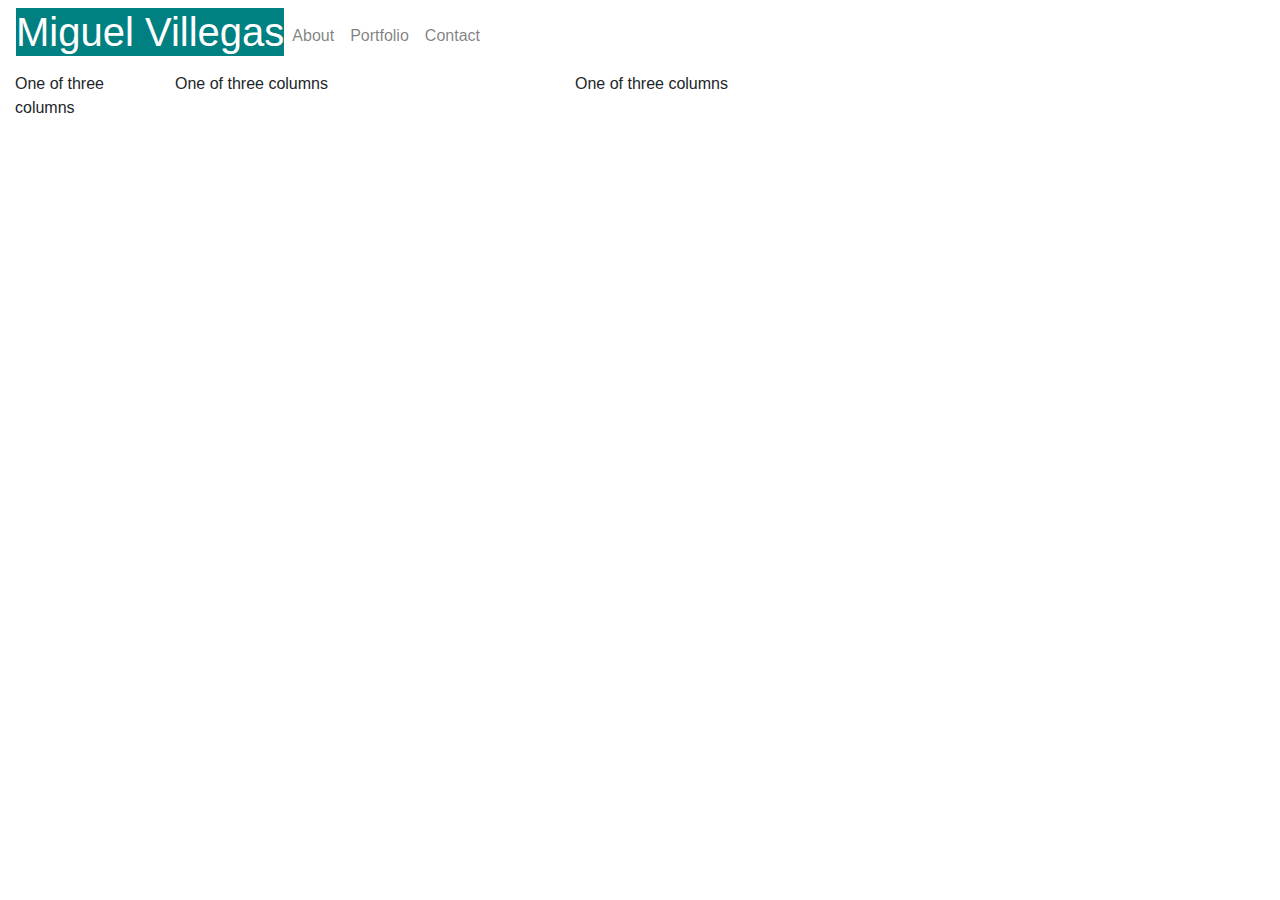
==== index.html @ 91820421 "latest updates" ====
<!DOCTYPE html>
<html lang="en-us">

<head>
    <meta charset="UTF-8">
    <title>About Me</title>
    <link rel="stylesheet" type="text/css" href="assets/css/style.css">
    <link rel="stylesheet" href="https://stackpath.bootstrapcdn.com/bootstrap/4.4.1/css/bootstrap.min.css"
        integrity="sha384-Vkoo8x4CGsO3+Hhxv8T/Q5PaXtkKtu6ug5TOeNV6gBiFeWPGFN9MuhOf23Q9Ifjh" crossorigin="anonymous">
    <script src="https://code.jquery.com/jquery-3.4.1.slim.min.js"
        integrity="sha384-J6qa4849blE2+poT4WnyKhv5vZF5SrPo0iEjwBvKU7imGFAV0wwj1yYfoRSJoZ+n" crossorigin="anonymous">
    </script>
    <script src="https://cdn.jsdelivr.net/npm/popper.js@1.16.0/dist/umd/popper.min.js"
        integrity="sha384-Q6E9RHvbIyZFJoft+2mJbHaEWldlvI9IOYy5n3zV9zzTtmI3UksdQRVvoxMfooAo" crossorigin="anonymous">
    </script>
    <script src="https://stackpath.bootstrapcdn.com/bootstrap/4.4.1/js/bootstrap.min.js"
        integrity="sha384-wfSDF2E50Y2D1uUdj0O3uMBJnjuUD4Ih7YwaYd1iqfktj0Uod8GCExl3Og8ifwB6" crossorigin="anonymous">
    </script>
</head>

<body>

    <nav class="navbar navbar-expand-lg navbar-light bg-white">
        <h1 style="background-color:teal;color: white;">Miguel Villegas</h1> 
        <button class="navbar-toggler" type="button" data-toggle="collapse" data-target="#navbarSupportedContent"
            aria-controls="navbarSupportedContent" aria-expanded="false" aria-label="Toggle navigation">
            <span class="navbar-toggler-icon"></span>
        </button>
        <div style="text-align: left;" class="collapse navbar-collapse" id="navbarSupportedContent">
            <ul class="navbar-nav mr-auto">
                <li class="nav-item">
                    <a class="nav-link" href="index.html">About</a>
                </li>
                <li class="nav-item">
                    <a class="nav-link" href="portfolio.html">Portfolio</a>
                </li>
                <li class="nav-item">
                    <a class="nav-link" href="contact.html">Contact</a>
                </li>
            </ul>

        </div>
    </nav>

    <div class="container">
        <div class="row">
          <div class="col-md-2">
            One of three columns
          </div>
          <div class="col-sm">
            One of three columns
          </div>
          <div class="col-sm">
            One of three columns
          </div>
        </div>
      </div>

    <!--<div class="container">

        <section id="main-bio">

            <h2>About Me</h2>

            <hr>

            <img id="bio-image" src="https://placehold.it/200x200" alt="Miguel Villegas">

            <p>Lorem, ipsum dolor sit amet consectetur adipisicing elit. Nam corrupti, blanditiis accusamus
                reprehenderit consectetur alias neque ullam, laudantium ipsa voluptatum aliquid fuga illo. Natus porro
                debitis odit labore, rerum accusamus?</p>
        </section>
    </div>-->
</body>

</html>
---- assets/css/style.css ----
body {
    align-content: center;
    width: 960px;
    padding: 0;
    margin: 0;
    font-family: Georgia, 'Times New Roman', Times, serif;
    font-size: 18px;
    line-height: 150%;
    background: #ffffff;
  }

  header{
      color: #ffffff;
      background:#008080;
  }
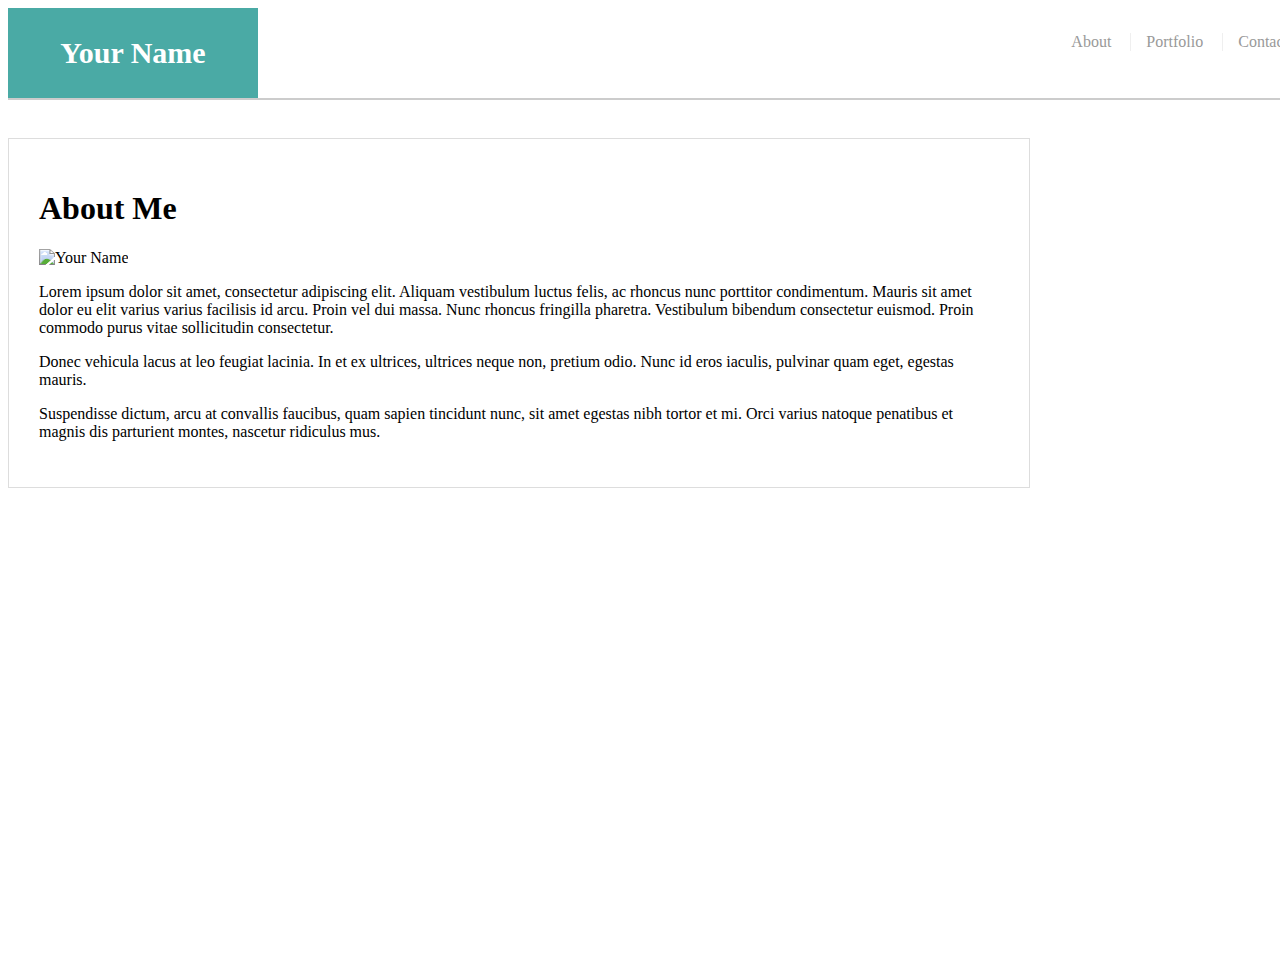
==== commit d881cb07: "fresh-updates" ====
--- a/index.html
+++ b/index.html
@@ -5,72 +5,32 @@
     <meta charset="UTF-8">
     <title>About Me</title>
     <link rel="stylesheet" type="text/css" href="assets/css/style.css">
-    <link rel="stylesheet" href="https://stackpath.bootstrapcdn.com/bootstrap/4.4.1/css/bootstrap.min.css"
-        integrity="sha384-Vkoo8x4CGsO3+Hhxv8T/Q5PaXtkKtu6ug5TOeNV6gBiFeWPGFN9MuhOf23Q9Ifjh" crossorigin="anonymous">
-    <script src="https://code.jquery.com/jquery-3.4.1.slim.min.js"
-        integrity="sha384-J6qa4849blE2+poT4WnyKhv5vZF5SrPo0iEjwBvKU7imGFAV0wwj1yYfoRSJoZ+n" crossorigin="anonymous">
-    </script>
-    <script src="https://cdn.jsdelivr.net/npm/popper.js@1.16.0/dist/umd/popper.min.js"
-        integrity="sha384-Q6E9RHvbIyZFJoft+2mJbHaEWldlvI9IOYy5n3zV9zzTtmI3UksdQRVvoxMfooAo" crossorigin="anonymous">
-    </script>
-    <script src="https://stackpath.bootstrapcdn.com/bootstrap/4.4.1/js/bootstrap.min.js"
-        integrity="sha384-wfSDF2E50Y2D1uUdj0O3uMBJnjuUD4Ih7YwaYd1iqfktj0Uod8GCExl3Og8ifwB6" crossorigin="anonymous">
-    </script>
+    
 </head>
 
-<body>
+<header id="masthead">
+    <div class="container">
+      <a href="index.html" id="logo">Your Name</a>
+      <nav>
+        <a href="index.html">About</a>
+        <a href="portfolio.html">Portfolio</a>
+        <a href="contact.html">Contact</a>
+      </nav>
+    </div>
+  </header>
 
-    <nav class="navbar navbar-expand-lg navbar-light bg-white">
-        <h1 style="background-color:teal;color: white;">Miguel Villegas</h1> 
-        <button class="navbar-toggler" type="button" data-toggle="collapse" data-target="#navbarSupportedContent"
-            aria-controls="navbarSupportedContent" aria-expanded="false" aria-label="Toggle navigation">
-            <span class="navbar-toggler-icon"></span>
-        </button>
-        <div style="text-align: left;" class="collapse navbar-collapse" id="navbarSupportedContent">
-            <ul class="navbar-nav mr-auto">
-                <li class="nav-item">
-                    <a class="nav-link" href="index.html">About</a>
-                </li>
-                <li class="nav-item">
-                    <a class="nav-link" href="portfolio.html">Portfolio</a>
-                </li>
-                <li class="nav-item">
-                    <a class="nav-link" href="contact.html">Contact</a>
-                </li>
-            </ul>
-
-        </div>
-    </nav>
-
-    <div class="container">
-        <div class="row">
-          <div class="col-md-2">
-            One of three columns
-          </div>
-          <div class="col-sm">
-            One of three columns
-          </div>
-          <div class="col-sm">
-            One of three columns
-          </div>
-        </div>
+<body>    
+    
+    <div id="main-container" class="container">
+        <section class="main-section">
+          <h1>About Me</h1>
+          <img src="assets/images/cat.jpg" class="auth-image" alt="Your Name">
+          <p>Lorem ipsum dolor sit amet, consectetur adipiscing elit. Aliquam vestibulum luctus felis, ac rhoncus nunc porttitor condimentum. Mauris sit amet dolor eu elit varius varius facilisis id arcu. Proin vel dui massa. Nunc rhoncus fringilla pharetra. Vestibulum bibendum consectetur euismod. Proin commodo purus vitae sollicitudin consectetur.</p>
+          <p>Donec vehicula lacus at leo feugiat lacinia. In et ex ultrices, ultrices neque non, pretium odio. Nunc id eros iaculis, pulvinar quam eget, egestas mauris.</p>
+          <p>Suspendisse dictum, arcu at convallis faucibus, quam sapien tincidunt nunc, sit amet egestas nibh tortor et mi. Orci varius natoque penatibus et magnis dis parturient montes, nascetur ridiculus mus.</p>
+        </section>
       </div>
-
-    <!--<div class="container">
-
-        <section id="main-bio">
-
-            <h2>About Me</h2>
-
-            <hr>
-
-            <img id="bio-image" src="https://placehold.it/200x200" alt="Miguel Villegas">
-
-            <p>Lorem, ipsum dolor sit amet consectetur adipisicing elit. Nam corrupti, blanditiis accusamus
-                reprehenderit consectetur alias neque ullam, laudantium ipsa voluptatum aliquid fuga illo. Natus porro
-                debitis odit labore, rerum accusamus?</p>
-        </section>
-    </div>-->
+    
 </body>
 
 </html>--- a/assets/css/style.css
+++ b/assets/css/style.css
@@ -1,15 +1,54 @@
-body {
-    align-content: center;
-    width: 960px;
-    padding: 0;
-    margin: 0;
-    font-family: Georgia, 'Times New Roman', Times, serif;
-    font-size: 18px;
-    line-height: 150%;
+#masthead {
+    position: fixed;
+    z-index: 99;
+    width: 100%;
+    margin: 0 0 30px;
+    overflow: auto;
+    color: #ffffff;
     background: #ffffff;
+    border-bottom: 2px solid #cccccc;
+  }
+  #logo {
+    float: left;
+    width: 250px;
+    height: 90px;
+    font-family: Georgia, Times, "Times New Roman", serif;
+    font-size: 30px;
+    font-weight: 700;
+    line-height: 90px;
+    color: #ffffff;
+    text-align: center;
+    text-decoration: none;
+    background: #4aaaa5;
+  }
+  nav {
+    float: right;
+    margin-top: 25px;
+  }
+  nav a {
+    display: inline-block;
+    padding-left: 15px;
+    margin-left: 15px;
+    line-height: 18px;
+    color: #999;
+    text-decoration: none;
+    border-left: 1px solid #efefef;
+  }
+  nav a:first-child {
+    border-left: 0 none;
   }
 
-  header{
-      color: #ffffff;
-      background:#008080;
+  /* main */
+#main-container {
+    padding-top: 130px;
+    min-height: calc(100vh - 70px);
+  }
+  .main-section {
+    float: left;
+    width: 100%;
+    max-width: 960px;
+    padding: 30px;
+    margin: 0 0 40px;
+    background: #ffffff;
+    border: 1px solid #dddddd;
   }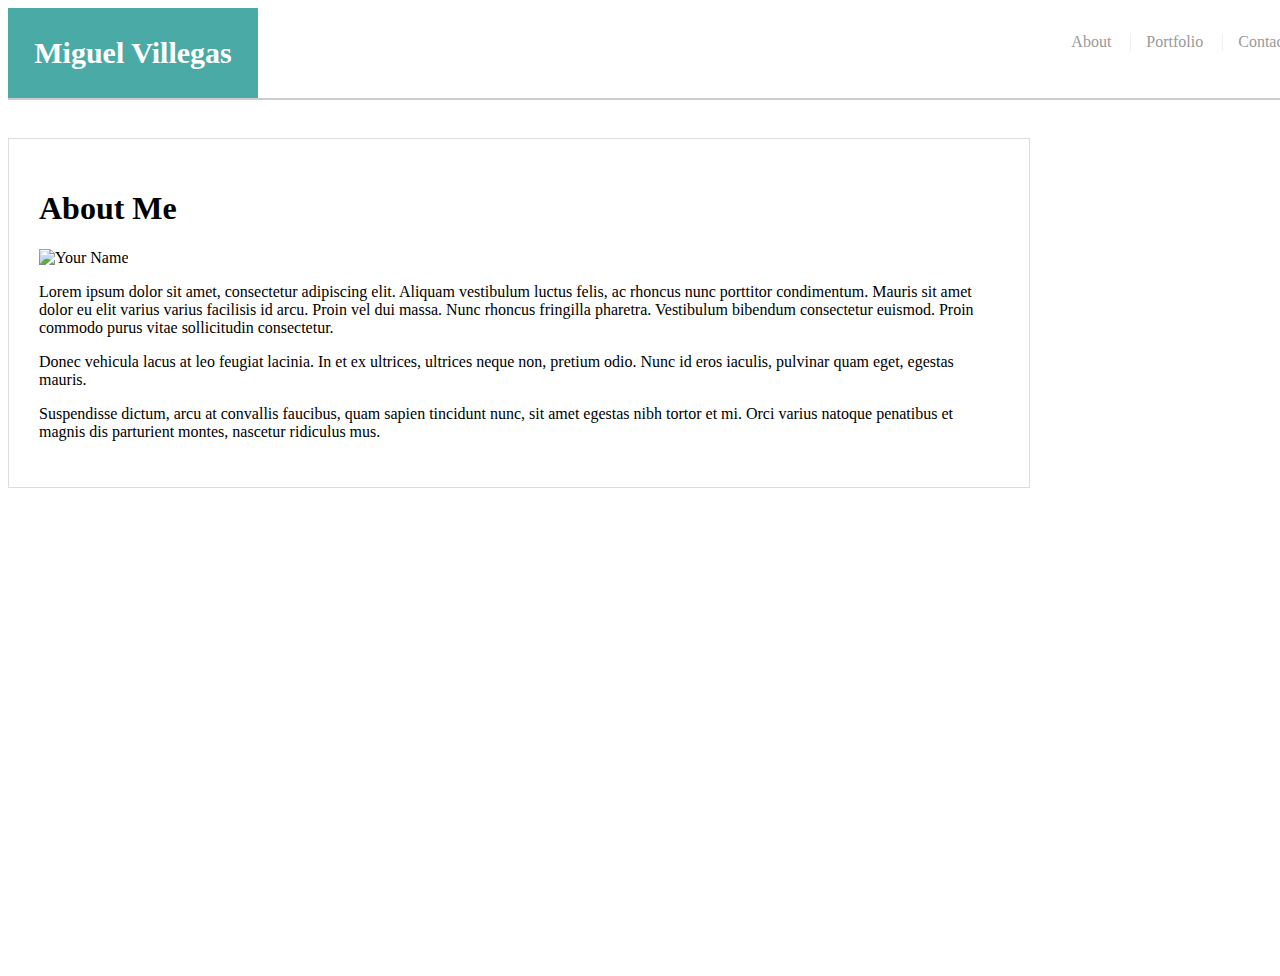
==== commit c7c65110: "updated profile name" ====
--- a/index.html
+++ b/index.html
@@ -10,7 +10,7 @@
 
 <header id="masthead">
     <div class="container">
-      <a href="index.html" id="logo">Your Name</a>
+      <a href="index.html" id="logo">Miguel Villegas</a>
       <nav>
         <a href="index.html">About</a>
         <a href="portfolio.html">Portfolio</a>
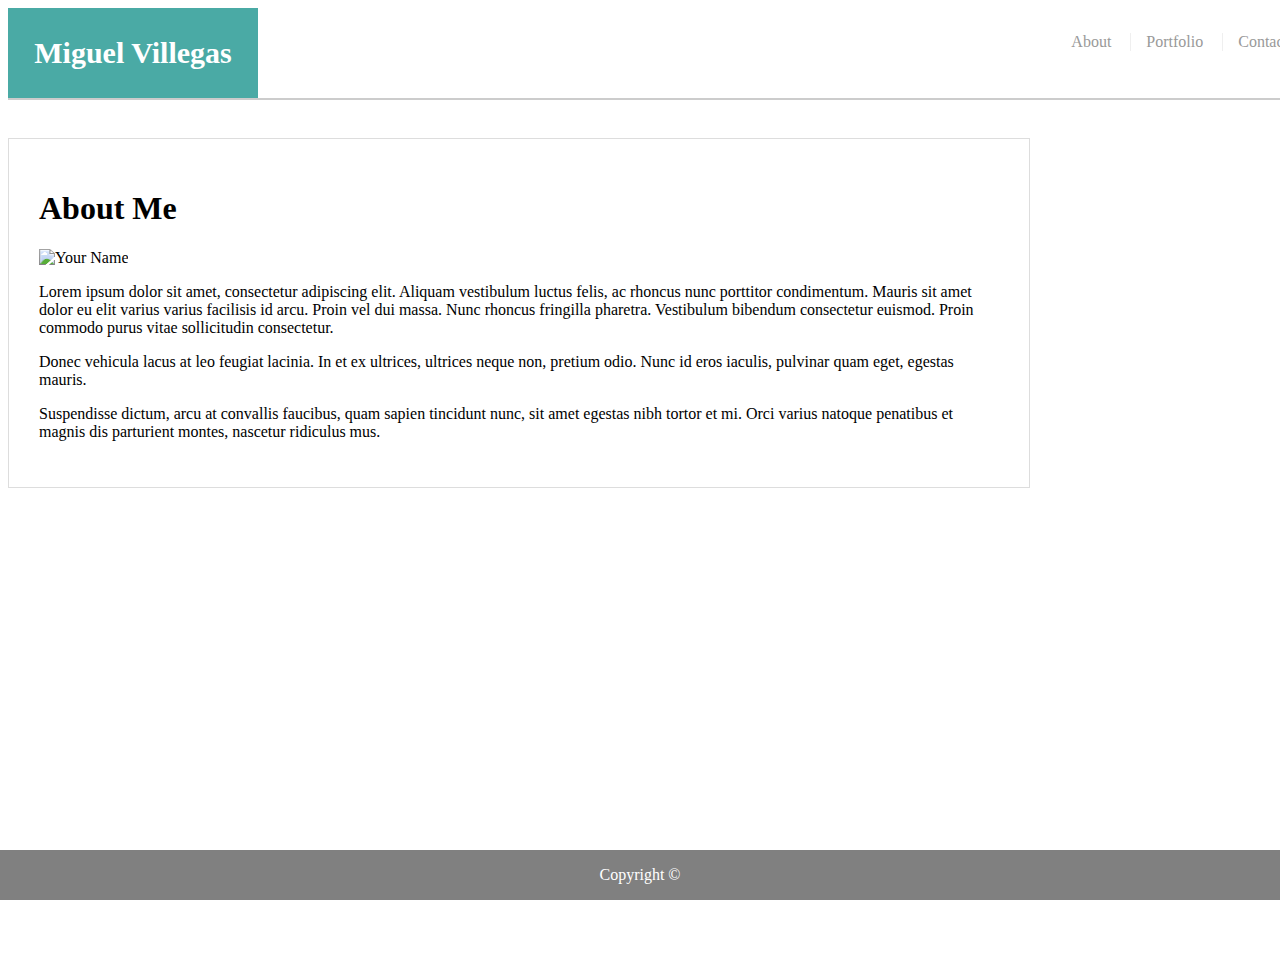
==== commit 04c5b7ba: "updates to index.html, contact me, portfolio, and css" ====
--- a/index.html
+++ b/index.html
@@ -3,7 +3,7 @@
 
 <head>
     <meta charset="UTF-8">
-    <title>About Me</title>
+    <title>Basic Portfolio</title>
     <link rel="stylesheet" type="text/css" href="assets/css/style.css">
     
 </head>
@@ -32,5 +32,8 @@
       </div>
     
 </body>
+<footer>
+    <p>Copyright &copy;</p>
+</footer>
 
 </html>--- a/assets/css/style.css
+++ b/assets/css/style.css
@@ -7,8 +7,9 @@
     color: #ffffff;
     background: #ffffff;
     border-bottom: 2px solid #cccccc;
-  }
-  #logo {
+}
+
+#logo {
     float: left;
     width: 250px;
     height: 90px;
@@ -20,12 +21,14 @@
     text-align: center;
     text-decoration: none;
     background: #4aaaa5;
-  }
-  nav {
+}
+
+nav {
     float: right;
     margin-top: 25px;
-  }
-  nav a {
+}
+
+nav a {
     display: inline-block;
     padding-left: 15px;
     margin-left: 15px;
@@ -33,17 +36,19 @@
     color: #999;
     text-decoration: none;
     border-left: 1px solid #efefef;
-  }
-  nav a:first-child {
+}
+
+nav a:first-child {
     border-left: 0 none;
-  }
+}
 
-  /* main */
+/* main */
 #main-container {
     padding-top: 130px;
     min-height: calc(100vh - 70px);
-  }
-  .main-section {
+}
+
+.main-section {
     float: left;
     width: 100%;
     max-width: 960px;
@@ -51,4 +56,14 @@
     margin: 0 0 40px;
     background: #ffffff;
     border: 1px solid #dddddd;
-  }+}
+
+footer {
+    position: fixed;
+    left: 0;
+    bottom: 0;
+    width: 100%;
+    background-color: gray;
+    color: white;
+    text-align: center;
+}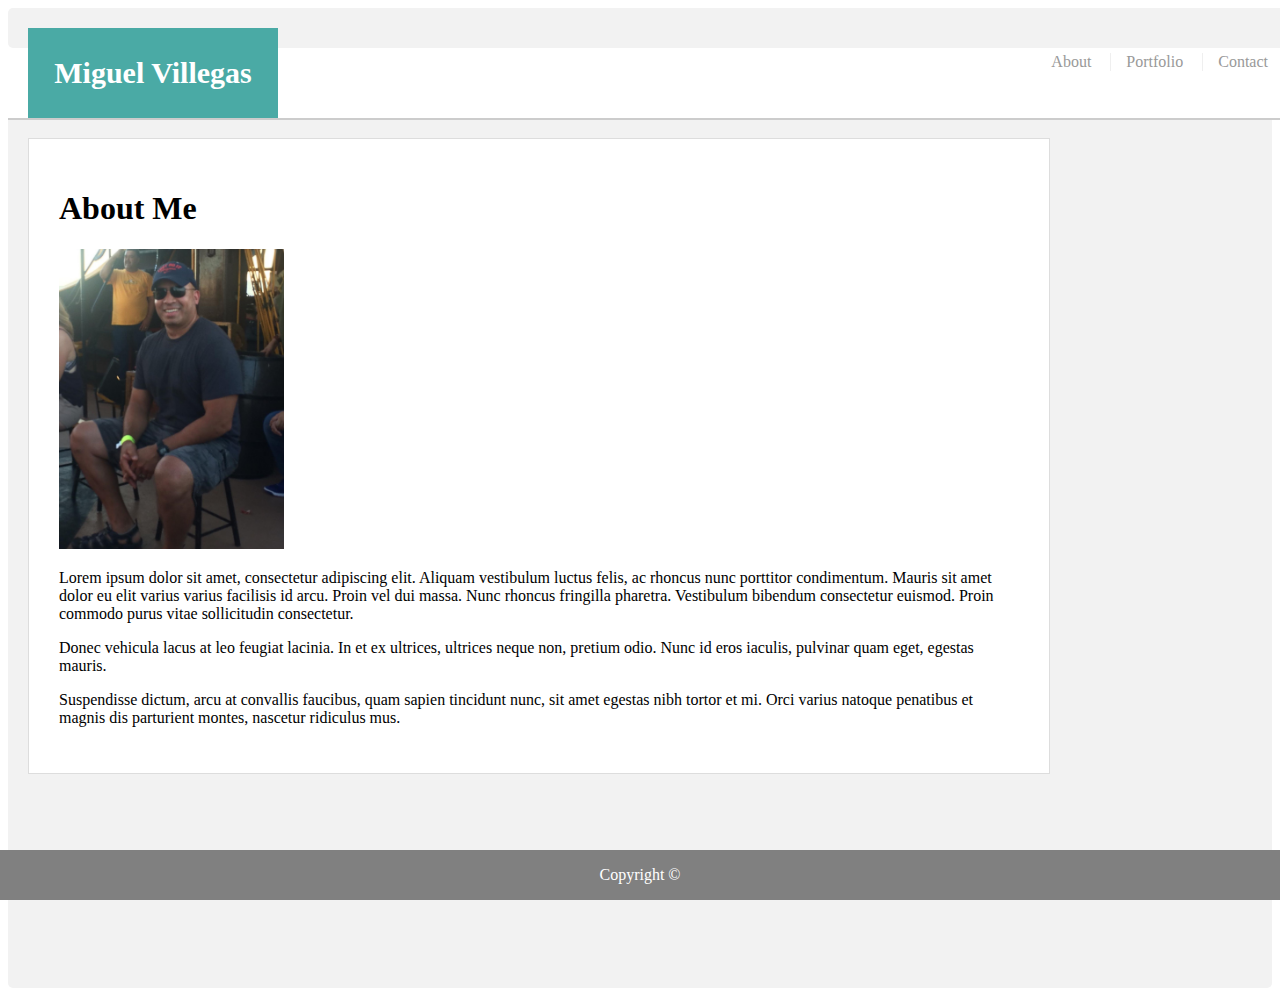
==== commit 078f7ca4: "updates to contact page and portfolio" ====
--- a/index.html
+++ b/index.html
@@ -2,13 +2,13 @@
 <html lang="en-us">
 
 <head>
-    <meta charset="UTF-8">
-    <title>Basic Portfolio</title>
-    <link rel="stylesheet" type="text/css" href="assets/css/style.css">
-    
+  <meta charset="UTF-8">
+  <title>Basic Portfolio</title>
+  <link rel="stylesheet" type="text/css" href="assets/css/style.css">
 </head>
 
-<header id="masthead">
+<body>
+  <header id="masthead">
     <div class="container">
       <a href="index.html" id="logo">Miguel Villegas</a>
       <nav>
@@ -19,21 +19,24 @@
     </div>
   </header>
 
-<body>    
-    
-    <div id="main-container" class="container">
-        <section class="main-section">
-          <h1>About Me</h1>
-          <img src="assets/images/cat.jpg" class="auth-image" alt="Your Name">
-          <p>Lorem ipsum dolor sit amet, consectetur adipiscing elit. Aliquam vestibulum luctus felis, ac rhoncus nunc porttitor condimentum. Mauris sit amet dolor eu elit varius varius facilisis id arcu. Proin vel dui massa. Nunc rhoncus fringilla pharetra. Vestibulum bibendum consectetur euismod. Proin commodo purus vitae sollicitudin consectetur.</p>
-          <p>Donec vehicula lacus at leo feugiat lacinia. In et ex ultrices, ultrices neque non, pretium odio. Nunc id eros iaculis, pulvinar quam eget, egestas mauris.</p>
-          <p>Suspendisse dictum, arcu at convallis faucibus, quam sapien tincidunt nunc, sit amet egestas nibh tortor et mi. Orci varius natoque penatibus et magnis dis parturient montes, nascetur ridiculus mus.</p>
-        </section>
-      </div>
-    
-</body>
-<footer>
+  <div id="main-container" class="container">
+    <section class="main-section">
+      <h1>About Me</h1>
+      <img src="assets/images/profile_pic.jpg" class="auth-image" alt="Miguel Villegas"
+        style="width:225px;height:300px;">
+      <p>Lorem ipsum dolor sit amet, consectetur adipiscing elit. Aliquam vestibulum luctus felis, ac rhoncus nunc
+        porttitor condimentum. Mauris sit amet dolor eu elit varius varius facilisis id arcu. Proin vel dui massa. Nunc
+        rhoncus fringilla pharetra. Vestibulum bibendum consectetur euismod. Proin commodo purus vitae sollicitudin
+        consectetur.</p>
+      <p>Donec vehicula lacus at leo feugiat lacinia. In et ex ultrices, ultrices neque non, pretium odio. Nunc id eros
+        iaculis, pulvinar quam eget, egestas mauris.</p>
+      <p>Suspendisse dictum, arcu at convallis faucibus, quam sapien tincidunt nunc, sit amet egestas nibh tortor et mi.
+        Orci varius natoque penatibus et magnis dis parturient montes, nascetur ridiculus mus.</p>
+    </section>
+  </div>
+
+  <footer>
     <p>Copyright &copy;</p>
-</footer>
+  </footer>
 
 </html>--- a/assets/css/style.css
+++ b/assets/css/style.css
@@ -66,4 +66,35 @@
     background-color: gray;
     color: white;
     text-align: center;
-}+}
+
+/* Contact.html */
+input[type=text], textarea {
+  width: 100%;
+  padding: 12px;
+  border: 1px solid #ccc;
+  border-radius: 4px;
+  box-sizing: border-box;
+  margin-top: 6px;
+  margin-bottom: 16px;
+  resize: vertical;
+}
+
+input[type=submit] {
+  background-color: #4CAF50;
+  color: white;
+  padding: 12px 20px;
+  border: none;
+  border-radius: 4px;
+  cursor: pointer;
+}
+
+input[type=submit]:hover {
+  background-color: #45a049;
+}
+
+.container {
+  border-radius: 5px;
+  background-color: #f2f2f2;
+  padding: 20px;
+} 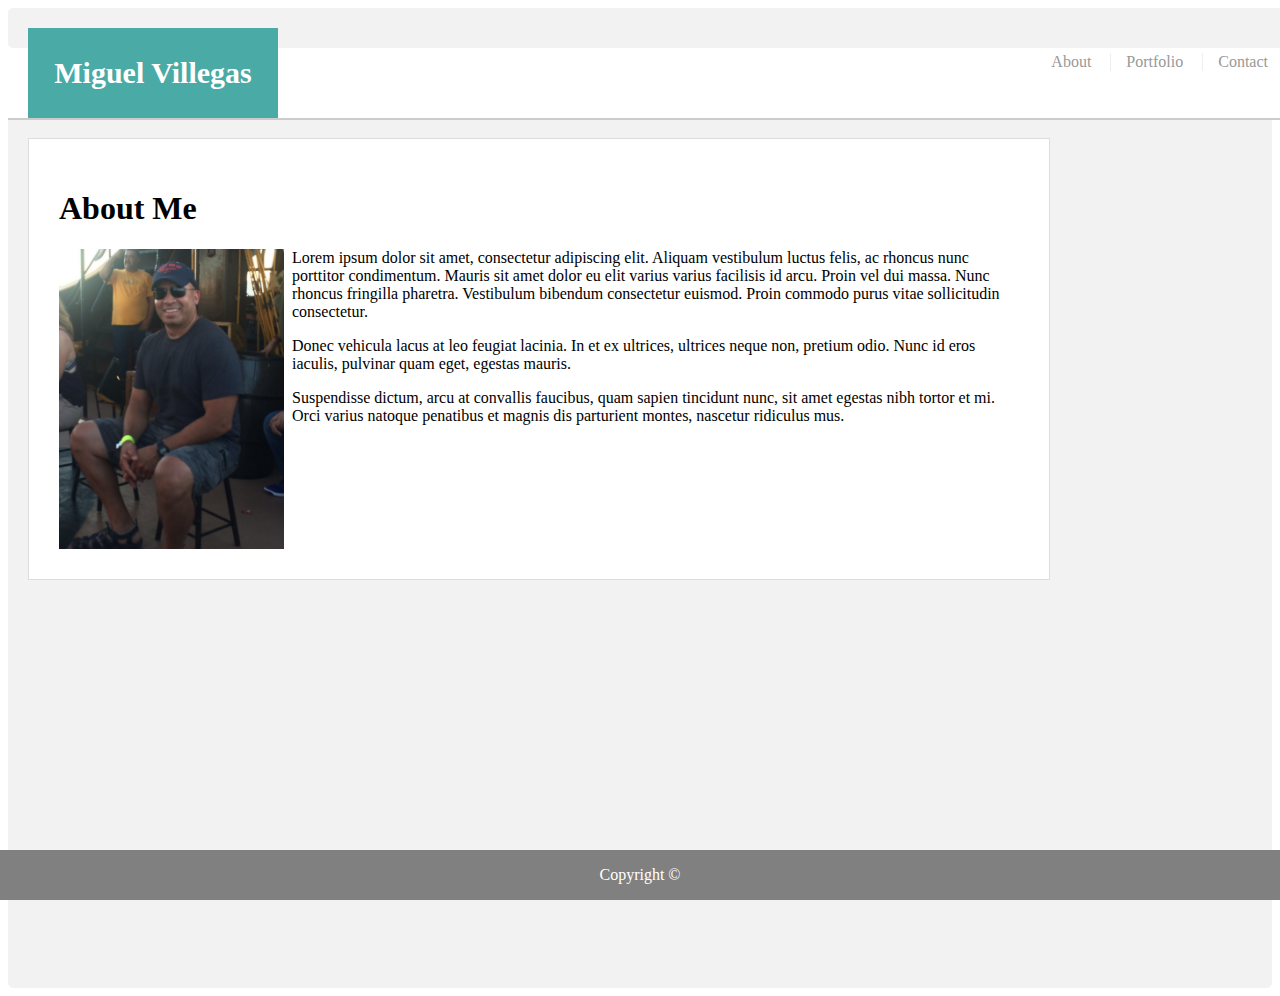
==== commit fb689032: "added float to img and css padding" ====
--- a/index.html
+++ b/index.html
@@ -22,9 +22,9 @@
   <div id="main-container" class="container">
     <section class="main-section">
       <h1>About Me</h1>
-      <img src="assets/images/profile_pic.jpg" class="auth-image" alt="Miguel Villegas"
+      <p><img src="assets/images/profile_pic.jpg" class="auth-image" alt="Miguel Villegas"
         style="width:225px;height:300px;">
-      <p>Lorem ipsum dolor sit amet, consectetur adipiscing elit. Aliquam vestibulum luctus felis, ac rhoncus nunc
+        Lorem ipsum dolor sit amet, consectetur adipiscing elit. Aliquam vestibulum luctus felis, ac rhoncus nunc
         porttitor condimentum. Mauris sit amet dolor eu elit varius varius facilisis id arcu. Proin vel dui massa. Nunc
         rhoncus fringilla pharetra. Vestibulum bibendum consectetur euismod. Proin commodo purus vitae sollicitudin
         consectetur.</p>
--- a/assets/css/style.css
+++ b/assets/css/style.css
@@ -40,6 +40,11 @@
 
 nav a:first-child {
     border-left: 0 none;
+}
+
+img {
+  float: left;
+  padding-right: 8px;
 }
 
 /* main */
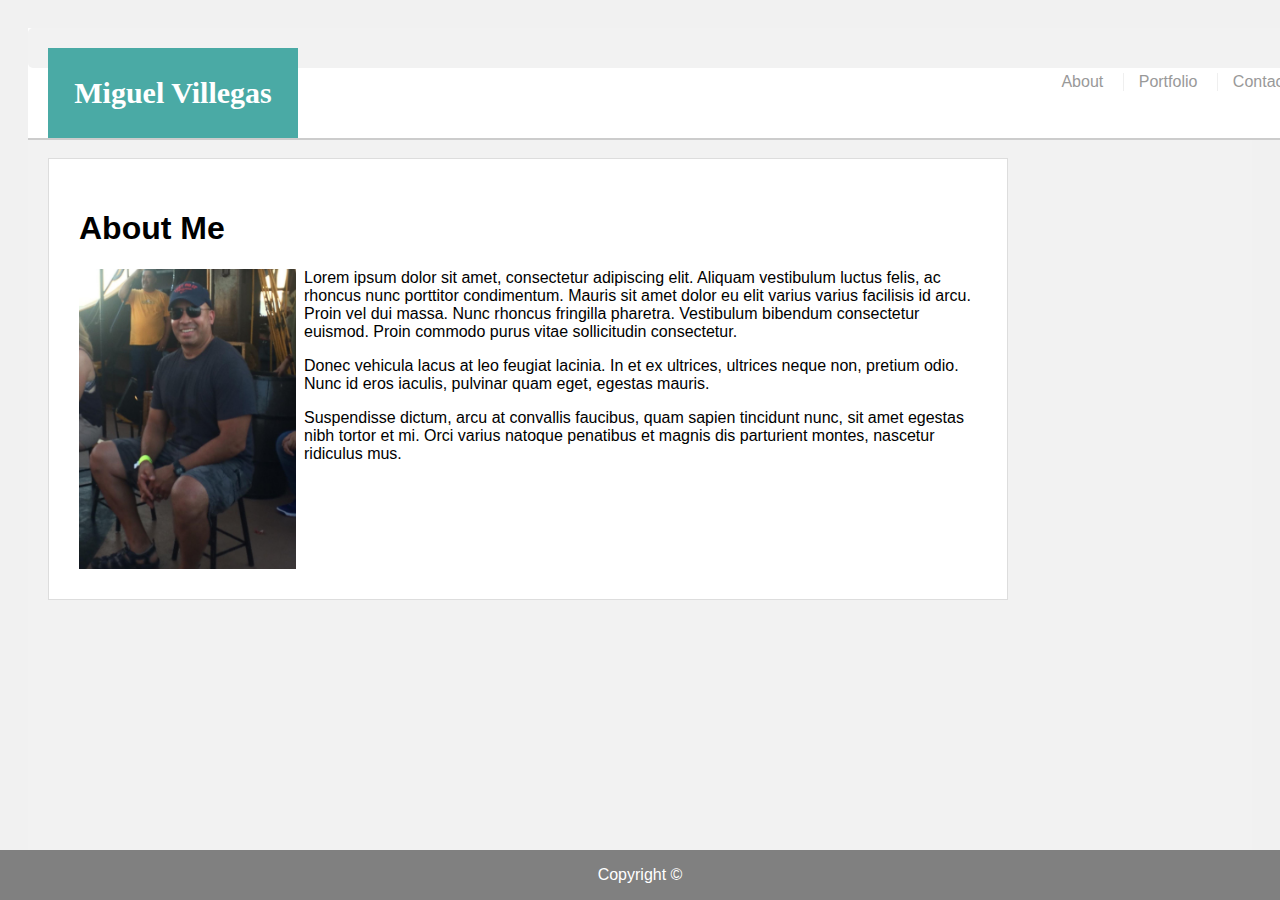
==== commit 1ffce7ce: "updates to pages and css" ====
--- a/index.html
+++ b/index.html
@@ -3,7 +3,7 @@
 
 <head>
   <meta charset="UTF-8">
-  <title>Basic Portfolio</title>
+  <title>About Me</title>
   <link rel="stylesheet" type="text/css" href="assets/css/style.css">
 </head>
 
--- a/assets/css/style.css
+++ b/assets/css/style.css
@@ -102,4 +102,69 @@
   border-radius: 5px;
   background-color: #f2f2f2;
   padding: 20px;
-} +} 
+
+/* Portfolio */
+* {
+  box-sizing: border-box;
+}
+
+body {
+  background-color: #f1f1f1;
+  padding: 20px;
+  font-family: Arial;
+}
+
+/* Center website */
+.main {
+  max-width: 1000px;
+  margin: auto;
+}
+
+/*h1 {
+  font-size: 50px;
+  word-break: break-all;
+} */
+
+.row {
+  margin: 8px -16px;
+}
+
+/* Add padding BETWEEN each column (if you want) */
+.row,
+.row > .column {
+  padding: 8px;
+}
+
+/* Create five equal columns that floats next to each other */
+.column {
+  float: left;
+  width: 20%;
+}
+
+/* Clear floats after rows */
+.row:after {
+  content: "";
+  display: table;
+  clear: both;
+}
+
+/* Content */
+.content {
+  background-color: white;
+  padding: 10px;
+}
+
+/* Responsive layout - makes a two column-layout instead of five columns */
+@media screen and (max-width: 900px) {
+  .column {
+    width: 50%;
+  }
+}
+
+/* Responsive layout - makes the two columns stack on top of each other instead of next to each other */
+@media screen and (max-width: 600px) {
+  .column {
+    width: 100%;
+  }
+}